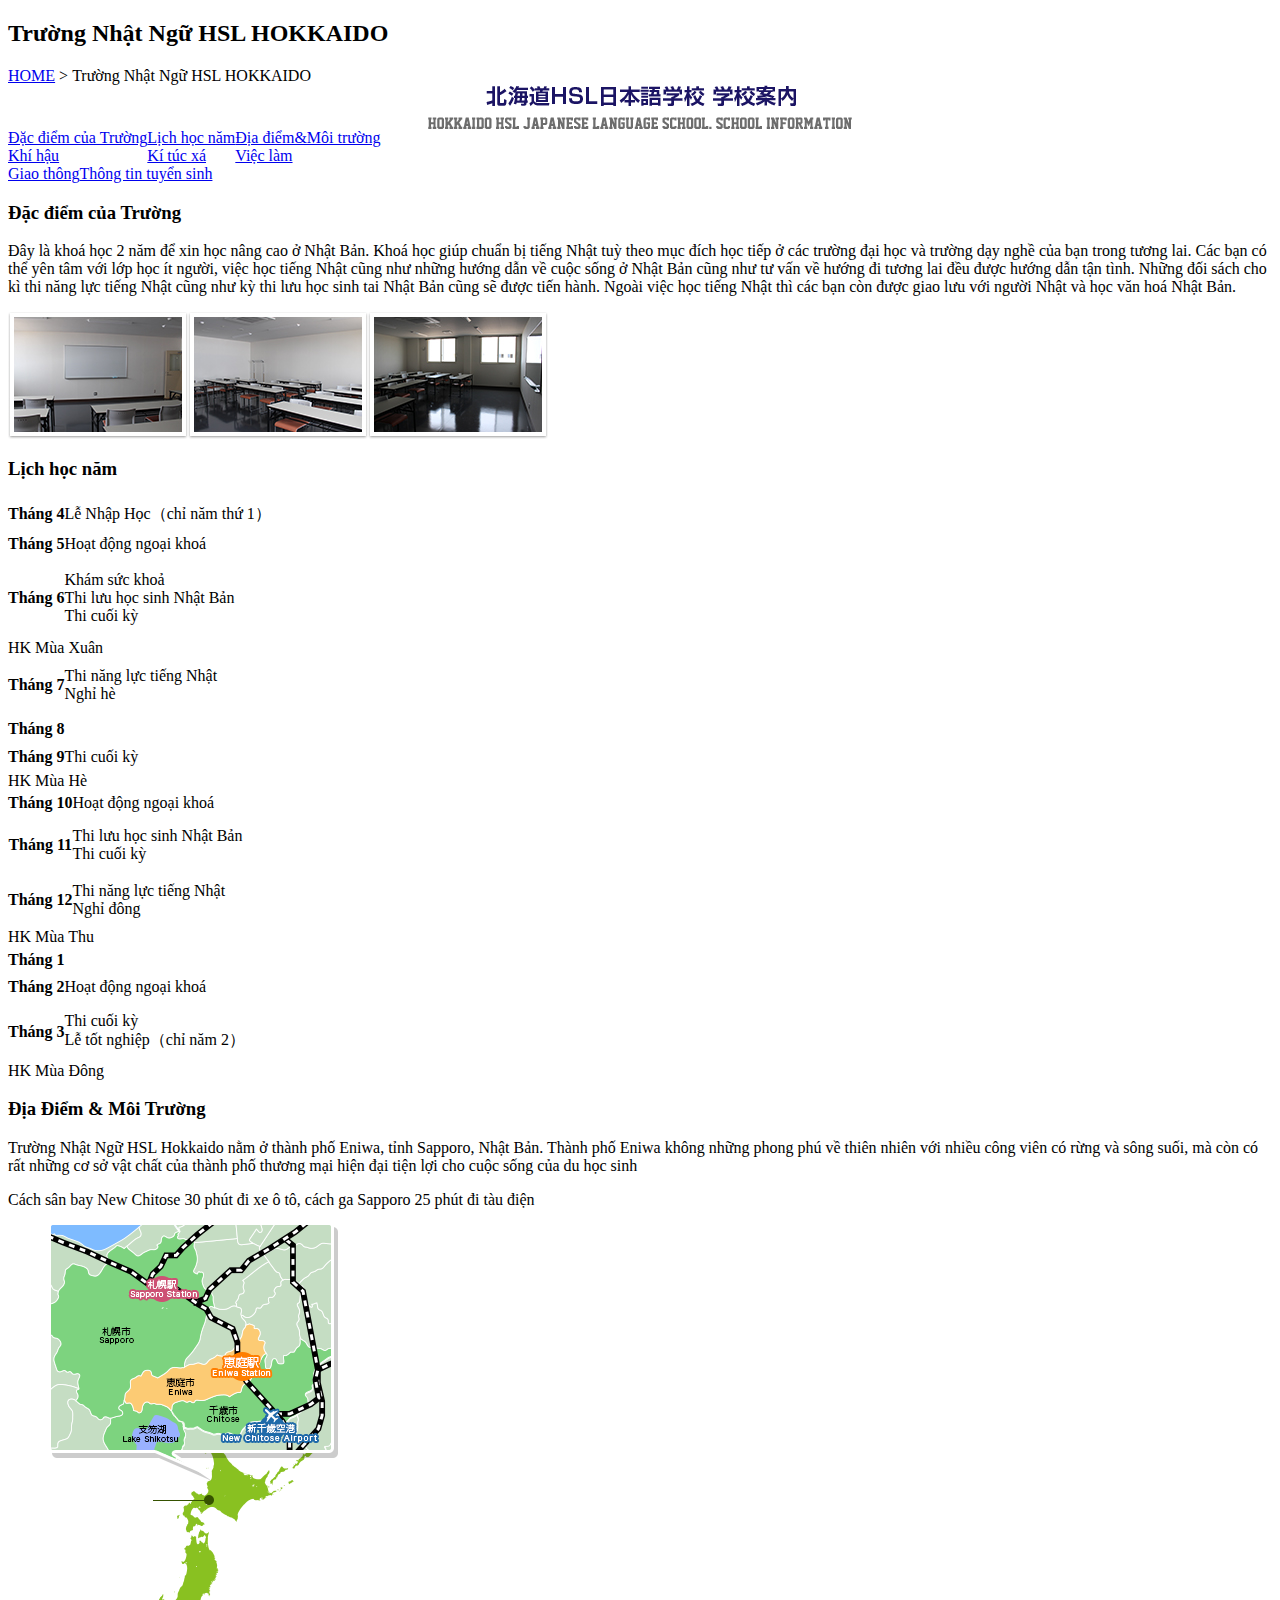
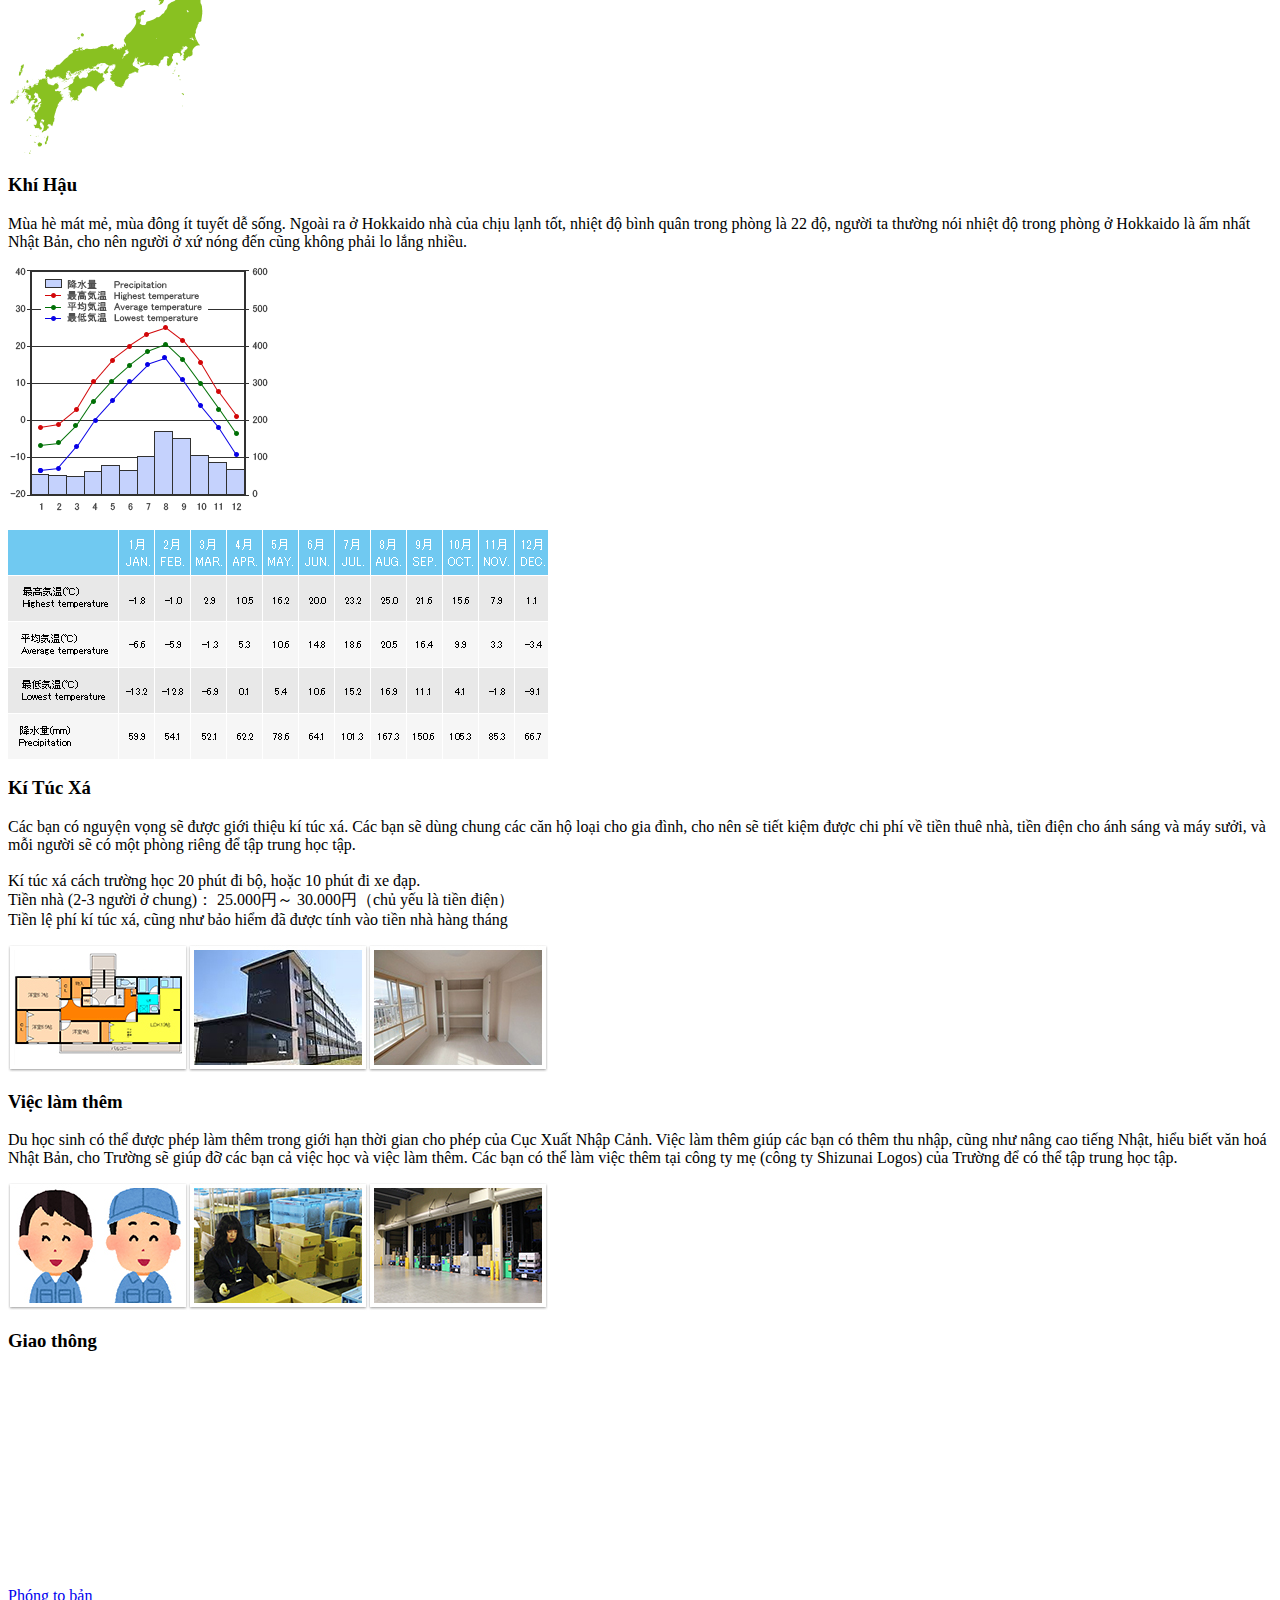
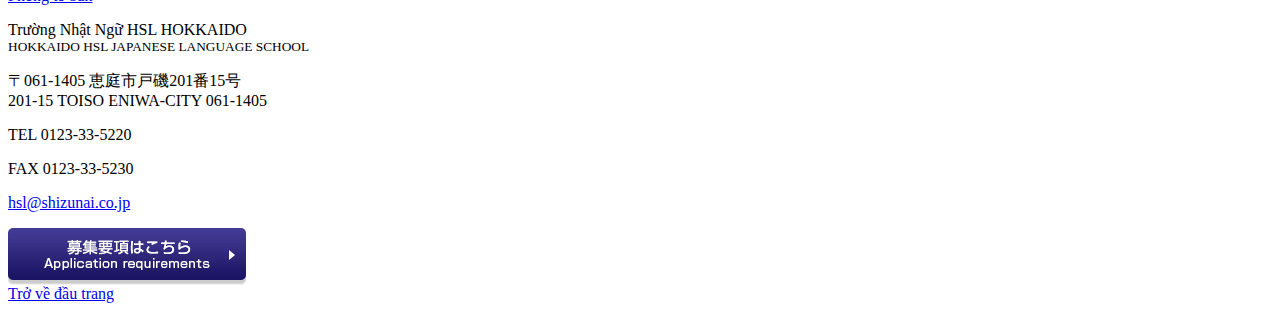
==== index.html @ 16c9f37d "first commit" ====
<!DOCTYPE HTML PUBLIC "-//W3C//DTD HTML 4.01 Transitional//EN"	"http://www.w3.org/TR/html4/loose.dtd">

<html xmlns="http://www.w3.org/1999/xhtml" lang="vi">
<head>
<meta charset="utf-8">
<meta http-equiv="Content-Type" content="text/html; charset=Shift_JIS">

<meta http-equiv="Content-Script-Type" content="text/javascript">
<meta name="Robots" content="index, follow">
<meta name="Description" content="Trường Nhật ngữ HSL Hokkaidothuộc công ty shizunai logos, khoá học tiếng Nhật 2 năm để học lên cao tại Nhật Bản">
<meta name="keywords" content="Tiếng Nhật,Hokkaido,trường Nhật ngữ,Japanese,school,hokkaido,eniwa">
<title>Trường Nhật Ngữ HSL HOKKAIDO [HOKKAIDO HSL JAPANESE SCHOOL. SCHOOL INFORMATION]</title>
<script type="text/javascript" Language="javascript" src="../jquery-1.8.3.min.js"></script>
<script type="text/javascript" Language="javascript" src="../javascript.js"></script>
<script type="text/javascript" Language="javascript" src="../heightLine.js"></script>
<script type="text/javascript" Language="javascript" src="../rollover.js"></script>

<link rel="stylesheet" href="../style.css" type="text/css" media="all">
<link rel="stylesheet" href="../print.css" type="text/css" media="print">

</head>


<body>

<div id="format_page" class="hsl">
<h2>Trường Nhật Ngữ HSL HOKKAIDO</h2>

<div class="pankuzu"><a href="/">HOME</a>&nbsp;&gt;&nbsp;Trường Nhật Ngữ HSL HOKKAIDO</div>





<div class="menu_block">
	<div align="center" class="mb15"><img src="./img/txt01.png" alt="Trường Nhật Ngữ HSL HOKKAIDO"></div>
	<div class="table_block01">
	<table border="0" cellpadding="0" cellspacing="0">
  <tbody>
    <tr>
      <td><span class="links"><a href="#a01">Đặc điểm của Trường</a></span></td>
      <td><span class="links"><a href="#a02">Lịch học năm</a></span></td>
      <td><span class="links"><a href="#a03">Địa điểm&Môi trường</a></span></td>
    </tr>
    <tr>
      <td><span class="links"><a href="#a04">Khí hậu</a></span></td>
      <td><span class="links"><a href="#a05">Kí túc xá</a></span></td>
      <td><span class="links"><a href="#a06">Việc làm </a></span></td>
    </tr>
  </tbody>
</table>
</div>
	<div class="table_block02">
	<table border="0" cellpadding="0" cellspacing="0">
  <tbody>
    <tr>
      <td><span class="links"><a href="#a07">Giao thông</a></span></td>
      <td><span class="links"><a href="guidelines.html">Thông tin tuyển sinh</a></span></td>
    </tr>
    </tbody>
</table>	
</div>
</div>

<h3 name="a01" id="a01">Đặc điểm của Trường</h3>
<p>Đây là khoá học 2 năm để xin học nâng cao ở Nhật Bản. Khoá học giúp chuẩn bị tiếng Nhật tuỳ theo mục đích học tiếp ở các trường đại học và trường dạy nghề của bạn trong tương lai. Các bạn có thể yên tâm với lớp học ít người, việc học tiếng Nhật cũng như những hướng dẫn về cuộc sống ở Nhật Bản cũng như tư vấn về hướng đi tương lai đều được hướng dẫn tận tình. Những đối sách cho kì thi năng lực tiếng Nhật cũng như kỳ thi lưu học sinh tai Nhật Bản cũng sẽ được tiến hành. Ngoài việc học tiếng Nhật thì các bạn còn được giao lưu với người Nhật và học văn hoá Nhật Bản.</p>
<p class="mt15"><img src="./img/photo01.jpg" alt="学校の特長"></p>

<h3 name="a02" id="a02">Lịch học năm</h3>
<div class="scj clear_block">
	<div class="left01">
	<table cellpadding="00" cellspacing="0" style="height:140px;">
	<tbody>
    <tr class="bgex">
      <th>Tháng 4</th>
      <td>Lễ Nhập Học（chỉ năm thứ 1）</td>
    </tr>
    <tr>
      <th>Tháng 5</th>
      <td>Hoạt động ngoại khoá</td>
    </tr>
    <tr class="bgex">
      <th>Tháng 6</th>
      <td>Khám sức khoả<br>Thi lưu học sinh Nhật Bản<br>Thi cuối kỳ</td>
    </tr>
	</tbody>
	</table>
	</div>
	<div class="right01">
		<div class="spring">HK Mùa Xuân</div>
	</div>	
</div>

<div class="scj clear_block">
	<div class="left01">
	<table cellpadding="0" cellspacing="0" style="height:115px;">
	<tbody>
    <tr>
      <th>Tháng 7</th>
      <td>Thi năng lực tiếng Nhật<br>Nghỉ hè</td>
    </tr>
    <tr class="bgex">
      <th>Tháng 8</th>
      <td>&nbsp;</td>
    </tr>
    <tr>
      <th>Tháng 9</th>
      <td>Thi cuối kỳ</td>
    </tr>
	</tbody>
	</table>
	</div>
	<div class="right01">
		<div class="summer">HK Mùa Hè</div>
	</div>	
</div>

<div class="scj clear_block">
	<div class="left01">
	<table cellpadding="0" cellspacing="0" style="height:138px;">
	<tbody>
    <tr class="bgex">
      <th>Tháng 10</th>
      <td>Hoạt động ngoại khoá</td>
    </tr>
    <tr>
      <th>Tháng 11</th>
      <td>Thi lưu học sinh Nhật Bản<br>Thi cuối kỳ</td>
    </tr>
    <tr class="bgex">
      <th>Tháng 12</th>
      <td>Thi năng lực tiếng Nhật<br>Nghỉ đông</td>
    </tr>
	</tbody>
	</table>
	</div>
	<div class="right01">
		<div class="autumn">HK Mùa Thu</div>
	</div>	
</div>


<div class="scj clear_block">
	<div class="left01">
	<table cellpadding="0" cellspacing="0" style="height:116px;">
	<tbody>
    <tr>
      <th>Tháng 1</th>
      <td>&nbsp;</td>
    </tr>
    <tr class="bgex">
      <th>Tháng 2</th>
      <td>Hoạt động ngoại khoá</td>
    </tr>
    <tr>
      <th>Tháng 3</th>
      <td>Thi cuối kỳ<br>Lễ tốt nghiệp（chỉ năm 2）</td>
    </tr>
	</tbody>
	</table>
	</div>
	<div class="right01">
		<div class="winter">HK Mùa Đông</div>
	</div>	
</div>


<h3 name="a03" id="a03">Địa Điểm & Môi Trường</h3>
<div class="ps_re01">
	<p class="wd240">Trường Nhật Ngữ HSL Hokkaido nằm ở thành phố Eniwa, tỉnh Sapporo, Nhật Bản. Thành phố Eniwa không những phong phú về thiên nhiên với nhiều công viên có rừng và sông suối, mà còn có rất những cơ sở vật chất của thành phố thương mại hiện đại tiện lợi cho cuộc sống của du học sinh<!--<br><img src="./img/a.jpg">--></p>
	<p class="read01">Cách sân bay New Chitose 30 phút đi xe ô tô, cách ga Sapporo 25 phút đi tàu điện</p>
	<div class="map01"><img src="./img/map01.png"></div>
</div>

<h3 name="a04" id="a04">Khí Hậu</h3>
<div class="clear_block">
	<div class="left02">
		<p>Mùa hè mát mẻ, mùa đông ít tuyết dễ sống. Ngoài ra ở Hokkaido nhà của chịu lạnh tốt, nhiệt độ bình quân trong phòng là 22 độ, người ta thường nói nhiệt độ trong phòng ở Hokkaido là ấm nhất Nhật Bản, cho nên người ở xứ nóng đến cũng không phải lo lắng nhiều.</p>
		
	</div>
	<div class="right02">
		<p><img src="./img/glf01.gif"></p>		
	</div>
</div>
<p class="mt15"><img src="./img/glf02.gif"></p>	


<h3 name="a05" id="a05">Kí Túc Xá</h3>
<p>Các bạn có nguyện vọng sẽ được giới thiệu kí túc xá. Các bạn sẽ dùng chung các căn hộ loại cho gia đình, cho nên sẽ tiết kiệm được chi phí về tiền thuê nhà, tiền điện cho ánh sáng và máy sưởi, và mỗi người sẽ có một phòng riêng để tập trung học tập. <br><br>
Kí túc xá cách trường học 20 phút đi bộ, hoặc 10 phút đi xe đạp.<br>
Tiền nhà (2-3 người ở chung)： 25.000円～ 30.000円（chủ yếu là tiền điện）<br>
Tiền lệ phí kí túc xá, cũng như bảo hiểm đã được tính vào tiền nhà hàng tháng</p>
<p class="mt15"><img src="./img/photo02.jpg" alt="Kí túc "></p>

<h3 name="a06" id="a06">Việc làm thêm</h3>
<p>Du học sinh có thể được phép làm thêm trong giới hạn thời gian cho phép của Cục Xuất Nhập Cảnh. Việc làm thêm giúp các bạn có thêm thu nhập, cũng như nâng cao tiếng Nhật, hiểu biết văn hoá Nhật Bản, cho Trường sẽ giúp đỡ các bạn cả việc học và việc làm thêm. Các bạn có thể làm việc thêm tại công ty mẹ (công ty Shizunai Logos) của Trường để có thể tập trung học tập. </p>
<p class="mt15"><img src="./img/photo03.jpg" alt="Làm "></p>

<h3 name="a07" id="a07">Giao thông</h3>
<div class="clear_block">
	<div class="left03">
		<iframe src="https://www.google.com/maps/embed?pb=!1m18!1m12!1m3!1d2923.45988675698!2d141.5989659511775!3d42.884242979052935!2m3!1f0!2f0!3f0!3m2!1i1024!2i768!4f38.1!3m3!1m2!1s0x5f74d83d883d86f5%3A0xda88a4edd516fc89!2z44CSMDYxLTE0MDUg5YyX5rW36YGT5oG15bqt5biC5oi456Ov77yS77yQ77yR4oiS77yR77yV!5e0!3m2!1sja!2sjp!4v1485174665426" width="280" height="200" frameborder="0" style="border:0" allowfullscreen></iframe>
		<p><span class="links"><a href="https://www.google.co.jp/maps/place/%E3%80%92061-1405+%E5%8C%97%E6%B5%B7%E9%81%93%E6%81%B5%E5%BA%AD%E5%B8%82%E6%88%B8%E7%A3%AF%EF%BC%92%EF%BC%90%EF%BC%91%E2%88%92%EF%BC%91%EF%BC%95/@42.884243,141.598966,17z/data=!4m5!3m4!1s0x5f74d83d883d86f5:0xda88a4edd516fc89!8m2!3d42.884243!4d141.60116" target="_blank">Phóng to bản </a></span></p>
	</div>
	<div class="right03">
		<p class="acc_ttl">Trường Nhật Ngữ HSL HOKKAIDO<br><small>HOKKAIDO HSL JAPANESE LANGUAGE SCHOOL</small></p>
		<p>〒061-1405 恵庭市戸磯201番15号<br>201-15 TOISO ENIWA-CITY 061-1405</p>
		<p class="tel_icon">TEL 0123-33-5220</p>
		<p class="fax_icon">FAX 0123-33-5230</p>
		<p class="mail_icon"><script type="text/javascript">
<!--
function converter(M){
var str="", str_as="";
for(var i=0;i<M.length;i++){
str_as = M.charCodeAt(i);
str += String.fromCharCode(str_as + 1);
}
return str;
}
var ad = converter(String.fromCharCode(103,114,107,63,114,103,104,121,116,109)+String.fromCharCode(96,104,45,98,110,45,105,111));
document.write("<a href=\"mai"+"lto:"+ad+"\">"+ad+"<\/a>");
//-->
</script>
<noscript><img src="./img/mail.gif" alt="mail"></noscript>

</p>
	</div>
</div>

<div class="bottom_btn01"><a href="guidelines.html"><img src="./img/btn01_off.gif" alt="Thông tin tuyển sinh"></a></div>


</div>








<div class="link_top"><a href="#top">Trở về đầu trang</a></div>
</div>
</div>
</body>
</html>
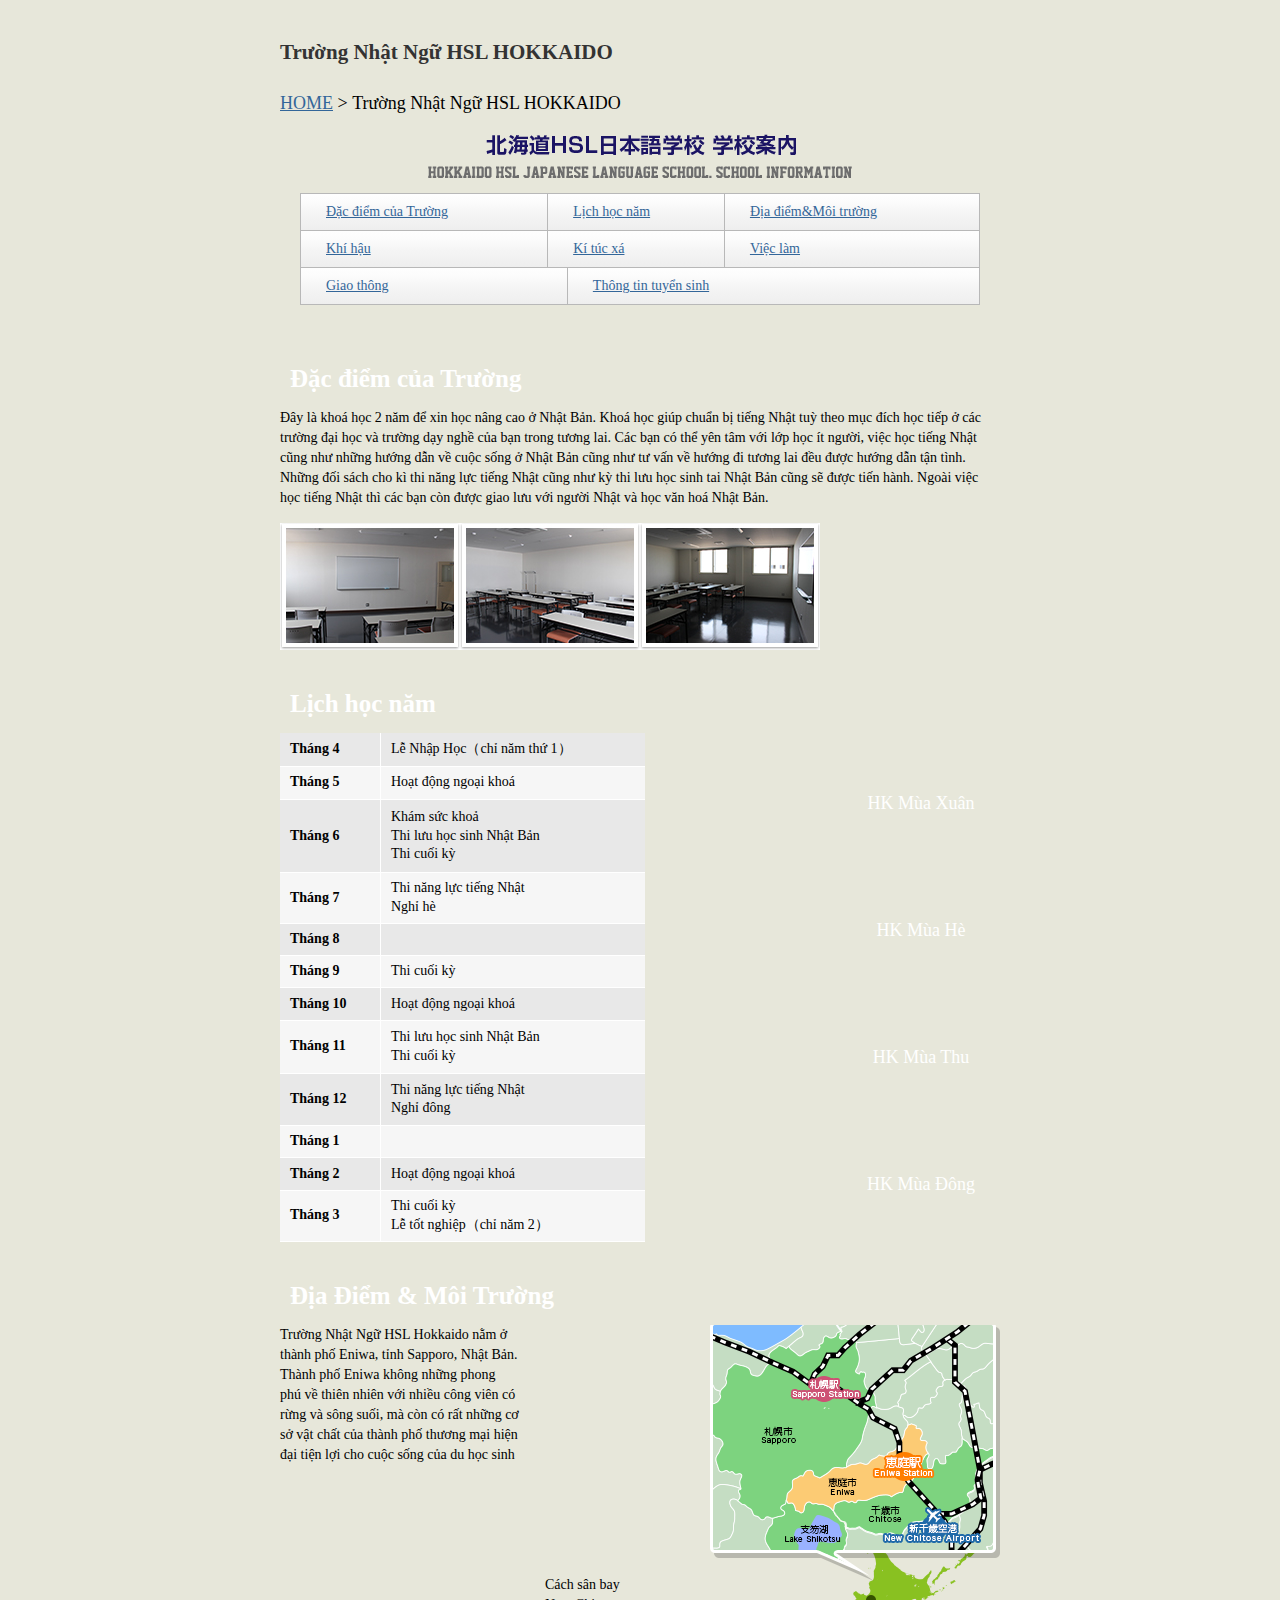
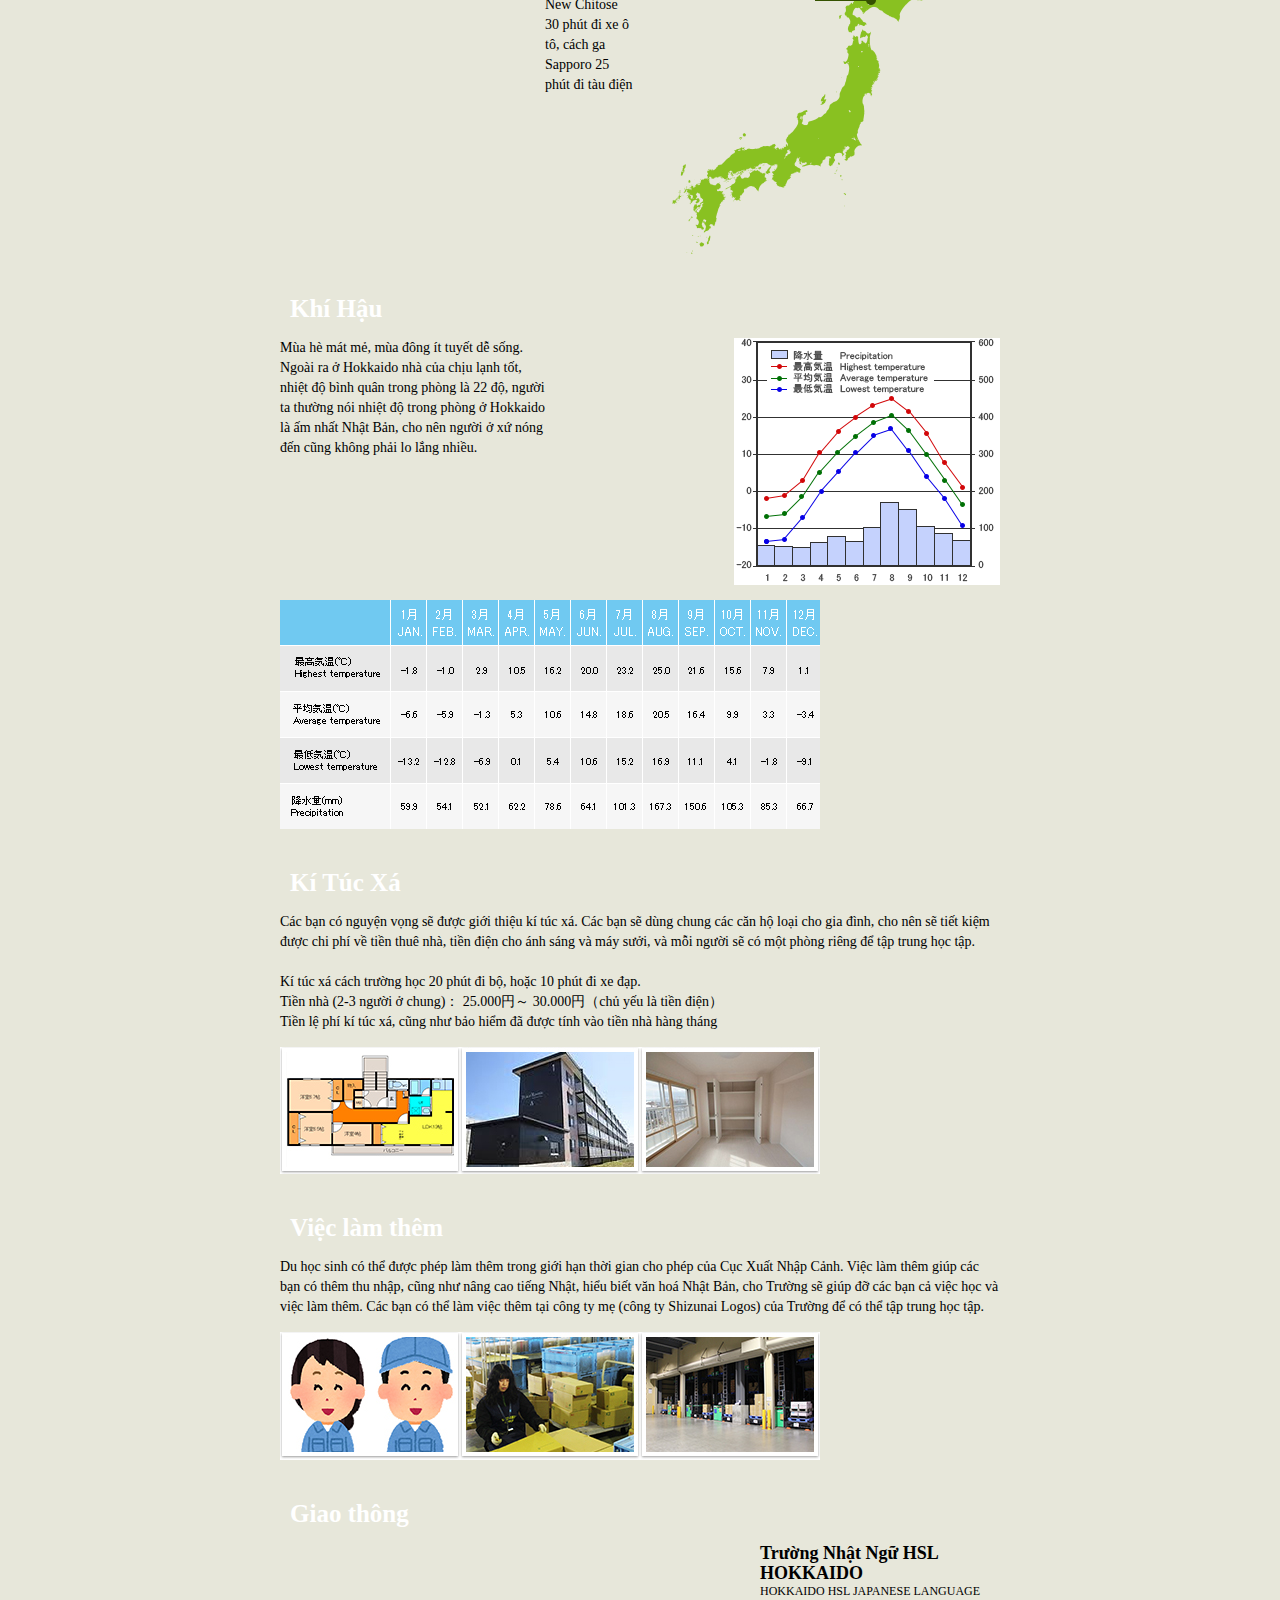
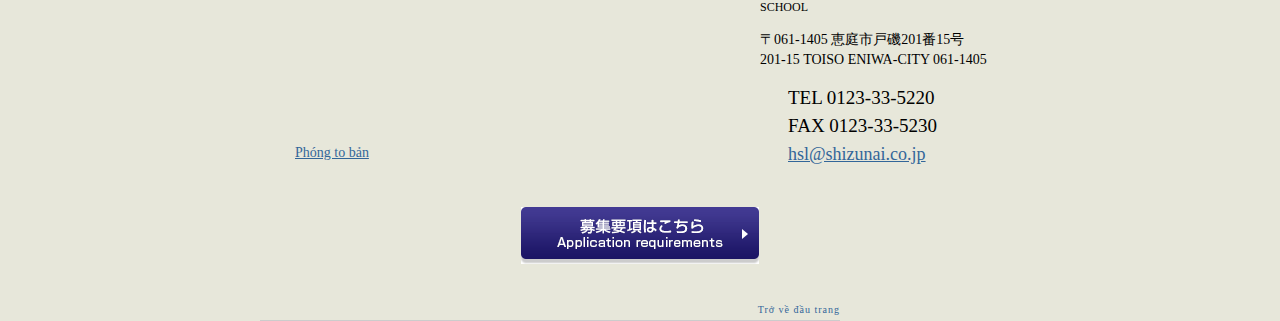
==== commit 3cba2b42: "fix links" ====
--- a/index.html
+++ b/index.html
@@ -11,13 +11,13 @@
 <meta name="Description" content="Trường Nhật ngữ HSL Hokkaidothuộc công ty shizunai logos, khoá học tiếng Nhật 2 năm để học lên cao tại Nhật Bản">
 <meta name="keywords" content="Tiếng Nhật,Hokkaido,trường Nhật ngữ,Japanese,school,hokkaido,eniwa">
 <title>Trường Nhật Ngữ HSL HOKKAIDO [HOKKAIDO HSL JAPANESE SCHOOL. SCHOOL INFORMATION]</title>
-<script type="text/javascript" Language="javascript" src="../jquery-1.8.3.min.js"></script>
-<script type="text/javascript" Language="javascript" src="../javascript.js"></script>
-<script type="text/javascript" Language="javascript" src="../heightLine.js"></script>
-<script type="text/javascript" Language="javascript" src="../rollover.js"></script>
-
-<link rel="stylesheet" href="../style.css" type="text/css" media="all">
-<link rel="stylesheet" href="../print.css" type="text/css" media="print">
+<script type="text/javascript" Language="javascript" src="./js/jquery-1.8.3.min.js"></script>
+<script type="text/javascript" Language="javascript" src="./js/javascript.js"></script>
+<script type="text/javascript" Language="javascript" src="./js/heightLine.js"></script>
+<script type="text/javascript" Language="javascript" src="./js/rollover.js"></script>
+
+<link rel="stylesheet" href="./css/style.css" type="text/css" media="all">
+<link rel="stylesheet" href="./css/print.css" type="text/css" media="print">
 
 </head>
 
--- a/css/style.css
+++ b/css/style.css
@@ -0,0 +1,740 @@
+@charset "Shift_JIS";
+
+body {
+	 width:800px;
+     margin:0px auto;
+     padding:0px;
+     font-size:18px;
+	 background : #E7E7DA;
+ }
+
+/*リンク*/
+A:link { color : #336699 ; text-decoration :  underline; }
+A:visited { color : #336699 ; text-decoration : underline   ; }
+A:active { color : #336699 ; text-decoration : none; }
+A:hover { color : #336699; text-decoration : none ; }
+#header A:link { color : #333333; text-decoration : none ;}
+#header A:visited { color : #333333; text-decoration : none  ; }
+#header A:hover { color : #333333; text-decoration :  underline; }
+.link_top A:link , .link_top_top A:link{ color : #336699; text-decoration : none ;}
+.link_top A:visited , .link_top_top A:visited { color : #336699; text-decoration : none  ; }
+.link_top A:hover , .link_top_top A:hover{ color : #336699; text-decoration :  underline; }
+.footer_link A:link { color : #333333; text-decoration : none ;}
+.footer_link A:visited { color : #333333; text-decoration : none  ; }
+.footer_link A:hover { color : #333333; text-decoration :  underline; }
+.top_info A:link { color : #99cc33; text-decoration : underline ;}
+.top_info A:visited { color : #99cc33 ;text-decoration : underline  ; }
+.top_info A:hover { color : #99cc33; text-decoration : none ; }
+
+
+/* 共通要素*/
+tr,td{
+     font-size:14px;
+	 }
+em{
+     font-style:normal;
+	 font-weight:bold;
+} 
+big{
+     font-style:normal;
+      font-size:14px;
+}
+strong{
+     font-size:14px;
+	 line-height:22px;
+}
+small{
+     font-size:10px;
+     line-height:16px;
+}
+img{
+     border:0;margin:0;padding:0;
+}
+ #main_body h1{
+	 margin:0 0 0 0; 
+	 padding:6px 0 6px 15px;
+	 _padding:4px 0 7px 15px;
+	 font-size:12px;
+	 color:#666666;
+	 display:inline;
+	 width:610px;
+	 float:left;
+	 }
+/*IE7用*/
+*:first-chilid+html #main_body h1{
+	 padding:0px 0 8px 15px;
+	 }
+
+h1 img{
+	 vertical-align:middle;
+	 }
+h2,h3,h4{
+     margin:0;padding:0;clear:both;	 font-size:12px;color:#666666;
+	 }
+
+.top_head{
+	 margin:0;
+	 padding:0;
+}
+p {
+     margin:0; padding:0;
+     font:14px "ＭＳ Ｐゴシック", "Osaka";
+     line-height:20px;
+     color:#000000; 
+ }
+ hr{
+     clear: both ; background: #ffffff ; color: #ffffff ;
+     border-top: 0px none #ffffff ;
+     border-right: 0px none #ffffff ;
+     border-left: 0px none #ffffff ;
+     border-bottom: 1px solid #cccccc ;
+	 margin:20px 0;
+ }
+ dt{
+      margin:0;
+ }
+  dd{
+      margin:0 0 0 1em;
+ }
+
+ /*全体*/
+ #main_body{
+     width:800px;
+	 padding:0;
+	 margin:0;
+	 background :#ffffff  url(./img/body_h.gif)  repeat-y left top;
+}
+
+/*ヘッダ*/
+#header{
+	 padding:0 0 1px 0;
+	 vertical-align:top;
+	 width:800px;
+	 height:70px;
+	 _height:59px;
+	 background :#fff  url(./img/head_h.gif)  repeat-x left bottom;
+}
+/*IE7用*/
+*:first-chilid+html #header{
+	 height:71px;
+}
+
+.head_link{
+	 width:175px;
+	 padding:51px 0 3px 0px ;
+	 _padding:53px 0 3px 0px ;
+	 background :  url(./img/head_link_h.gif)  no-repeat right bottom;
+	 float:left;
+}
+/*IE7用*/
+*:first-chilid+html .head_link{
+	 padding:53px 0 3px 0px ;
+}
+#header span{
+	 font-size:12px;
+	 color:#999999;
+	 background :  url(./img/lm_01.gif)  no-repeat left center;
+	 padding-left:15px;
+	 margin-left:10px;
+	 letter-spacing:1px;
+}
+.head_link2{
+	 width:175px;
+	 padding:43px 0 3px 0px ;
+	 _padding:45px 0 3px 0px ;
+	 background :  url(./img/head_link_h.gif)  no-repeat right bottom;
+	 float:left;
+}
+.head_link2 img{
+	padding:6px 0 0 0;
+}
+/*フッタ*/
+#footer{
+     clear:both;
+     font-size:12px;
+	 color:#000000;
+	 margin:0;
+	 padding:10px 0 9px 15px;
+	 background :#54CCF6 url(./img/footer_h.gif)  repeat-x left top;
+	 }
+.link_top{
+     clear:both;
+     width:580px;
+	 margin:0 20px;
+	 padding:30px 0 5px 0;
+	 border-bottom:1px solid #cccccc;
+	 text-align:right;
+	 background :  url(./img/footer_lm.gif)  no-repeat 470px 32px;
+	 font-size:10px;
+	 letter-spacing:1px;
+}
+.link_top_top{
+     clear:both;
+     width:580px;
+	 margin:0 20px;
+	 padding:0px 0 5px 0;
+	 border-bottom:1px solid #cccccc;
+	 text-align:right;
+	 background :  url(./img/footer_lm.gif)  no-repeat 470px 2px;
+	 font-size:10px;
+	 letter-spacing:1px;
+}
+.footer_link{
+     width:580px;
+	 margin:0 20px 10px 20px;
+	 font-size:10px;
+	 letter-spacing:1px;
+}
+
+/*左メニュー*/
+#top_left{
+     width:180px;
+	 margin:0 0 1px 0;
+	 padding:0 0 5px 0;
+	 float:left;
+	 background :url(./img/left_h.gif)  repeat-x left 680px;
+}
+
+/*トップページ*/
+#top_main{
+     width:620px;
+     margin:0 ;
+	 float:left;
+}
+.img-right{
+     margin-left:10px;
+}
+#top_main_left{
+     width:390px;
+	 float:left;
+	 margin:20px 0 0 0;
+	 padding-left:20px;
+}
+#top_main_right{
+     width:170px;
+	 float:left;
+	 margin:20px 20px 0 20px;
+}
+#top_main_right img{
+     margin:0 0 10px 0;
+}
+.top_info{
+     margin:10px 0;
+	 padding:0 0 10px 0;
+     border-bottom:1px solid #cccccc;
+	 color:#99cc33;
+}
+.top_info span{
+     color:#000000;
+}
+.top_iso{
+     margin:10px 0 0 0 ;
+}
+.top_iso p{
+     display:block;
+	 width:94px;
+	 font-size:10px;
+	 line-height:18px;
+	 margin:0;
+	 float:left;
+}
+.top_iso_img{
+     float:left;
+	 width:76px;
+}
+
+/*中ページフォーマット*/
+#format_main{
+     width:620px;
+     margin:0 ;
+	 float:left;
+}
+#format_page{
+     margin:40px 40px 0 40px ;
+	 /*width:540px;*/
+}
+#format_page h2{
+	 background :url(./img/main_t_h.gif)  repeat-x left bottom;
+	 padding:0 0 8px 0;
+	 margin:0 0 20px 0;
+}
+#format_page h3{
+     color:#000066;
+	 font-size:25px;
+	 margin:20px 0 7px 0;
+	 line-height:22px;
+}
+#format_page h3 img{
+	 margin:15px 0 10px 0;
+}
+#format_page strong{
+     color:#000066;
+	 font-size:14px;
+	 padding-bottom:5px;
+}
+.text_a1{
+     margin:25px 0 0 0 ;
+}
+.text_a1 img{
+     margin-top:5px;
+}
+.text_a2{
+     margin:40px 0 0 0 ;
+}
+.text_b{
+     color:#666666;
+}
+.text_c{
+     color:#3399cc;
+}
+.text_d{
+     color:#000066;
+}
+.text_e{
+     color:#336699;
+}
+#format_page dl{
+     line-height:20px;
+}
+#format_page dt{
+      margin:0 0 5px 0;
+	  color:#000066;
+ }
+#format_page dd{
+      margin:0 0 15px 1.25em;
+ }
+#list01 dl{
+	 margin:0;
+	 padding:0;
+}
+#list01 dt{
+      margin:0 0 5px 0;
+	  color:#3399cc;
+	  font-weight:bold;
+ }
+#list01 dd{
+      margin:0 0 15px 0;
+ }
+ #list02 dl{
+	 margin:0;
+	 padding:0;
+}
+#list02 dt{
+      margin:0;
+	  color:#000066;
+ }
+#list02 dd{
+      margin:0 0 5px 0;
+ }
+ .links{
+	 padding:0 0 0 15px ;
+	 background :  url(./img/lm_02.gif)  no-repeat left center;
+}
+.tb_01{
+	 line-height:20px;
+	 margin:20px 0 ;
+}
+.tb_01 th, .tb_01 td{
+     padding-bottom:15px;
+}
+.tb_01 th{
+     text-align:left;
+	 padding-right:10px;
+	 color:#3399cc;
+}
+.tb_02{
+     border:1px solid #cccccc;
+	 padding: 5px 10px;
+}
+.tb_03{
+	 line-height:20px;
+	 margin:40px 0 0 0;
+}
+.tb_03 th, .tb_03 td{
+     padding-bottom:15px;
+}
+.tb_03 th{
+     text-align:left;
+	 padding-right:20px;
+	 color:#000066;
+	 font-weight:normal;
+}
+.tb_04{
+	 line-height:20px;
+	 margin:40px 0 0 0;
+}
+.tb_04 th, .tb_04 td{
+     padding-bottom:15px;
+}
+.tb_04 th{
+     text-align:left;
+	 padding-right:10px;
+	 color:#000066;
+	 font-weight:normal;
+	 border-right:1px solid #cccccc;
+}
+.tb_04 td{
+	 padding-left:10px;
+}
+.tb_05{
+	 line-height:20px;
+	 margin:20px 0 40px 0;
+	 border-top:1px solid #cccccc;
+}
+.tb_05 th, .tb_05 td{
+     padding:10px 0;
+	 border-bottom:1px solid #cccccc;
+}
+.tb_05 th{
+     text-align:left;
+	 padding-right:10px;
+	 color:#000066;
+	 font-weight:normal;
+}
+
+
+
+
+*// h1{float:none;}//*
+
+
+/*--13/11/18--*/
+
+
+.area08{
+	margin:0 !important;
+}
+
+.area08 dl{
+	margin:0 0 0 0 !important;
+	padding:0 !important;
+}
+
+.area08 dt{
+	margin:0 !important;
+	padding:0 !important;
+}
+
+.area08 dd{
+	margin:10px 0 30px 0 !important;
+	padding:0 !important;
+}
+
+
+
+.mb15{
+	margin:0 0 15px 0;
+}
+.mt15{
+	margin:15px 0 0px 0;
+}
+.hsl h2{
+	color:#333333;
+	font-size:21px;
+}
+.menu_block table{
+	width:100%;
+}
+.menu_block td{
+	padding:10px;
+/* Permalink - use to edit and share this gradient: http://colorzilla.com/gradient-editor/#fefefe+1,fcfcfc+21,f5f5f5+53,eeeeee+100 */
+background: #fefefe; /* Old browsers */
+background: -moz-linear-gradient(top,  #fefefe 1%, #fcfcfc 21%, #f5f5f5 53%, #eeeeee 100%); /* FF3.6-15 */
+background: -webkit-linear-gradient(top,  #fefefe 1%,#fcfcfc 21%,#f5f5f5 53%,#eeeeee 100%); /* Chrome10-25,Safari5.1-6 */
+background: linear-gradient(to bottom,  #fefefe 1%,#fcfcfc 21%,#f5f5f5 53%,#eeeeee 100%); /* W3C, IE10+, FF16+, Chrome26+, Opera12+, Safari7+ */
+filter: progid:DXImageTransform.Microsoft.gradient( startColorstr='#fefefe', endColorstr='#eeeeee',GradientType=0 ); /* IE6-9 */
+
+}
+.menu_block{
+	border-radius: 6px;
+	-webkit-border-radius: 6px;
+	-moz-border-radius: 6px;
+	padding:20px;
+	background: url(./hsl/img/bg_img_02.gif);
+}
+.menu_block .table_block01 table{
+	border-left:1px solid #b8b8b8;
+	border-top:1px solid #b8b8b8;
+}
+.menu_block .table_block01 td{
+	border-right:1px solid #b8b8b8;
+	border-bottom:1px solid #b8b8b8;
+}
+.menu_block .table_block02 table{
+	border-left:1px solid #b8b8b8;
+}
+.menu_block .table_block02 td{
+	border-right:1px solid #b8b8b8;
+	border-bottom:1px solid #b8b8b8;
+}
+
+.hsl h3{
+	background: url(./hsl/img/bg_img_03.gif) left top no-repeat , url(./hsl/img/bg_img_03_bottom.gif) left bottom no-repeat;
+	color:#FFF !important;
+	font-size:15px;
+	height:25px;
+	padding:3px 0 0 10px;
+	margin:40px 0 15px 0 !important;
+}
+
+.clear_block{zoom:1;}
+.clear_block:after { content:"."; display:block; height:0; clear:both; visibility:hidden;}
+.clear_block{display:inline-table;}
+* html .clear_block {height: 1%;}
+.clear_block {display: block;}
+
+
+.left01{
+	width:365px;
+	float:left;
+}
+.left01 table{
+	width:100%;
+	line-height:14pt;
+}
+.right01{
+	width:158px;
+	float:right;
+}
+.left01 tr.bgex{
+	background:#e8e8e8;	
+}
+
+.left01 tr{
+	background:#f6f6f6;	
+}
+
+.left01 th{
+	padding:6px 10px;
+	text-align:left;
+	width:80px;
+	border-right:1px solid #FFF;
+	border-bottom:1px solid #FFF;
+}
+.left01 td{
+	padding:6px 10px;
+	border-bottom:1px solid #FFF;
+}
+
+.spring{
+	background: url(./hsl/img/bg_img_04.gif) left top no-repeat;
+	display:table-cell;
+	vertical-align:middle;
+	color:#FFF;
+	font-size:18px;
+	text-align:center;
+	width:157px;
+	height:140px;
+	padding:0 20px;
+}
+
+
+.summer{
+	background: url(./hsl/img/bg_img_05.gif) left top no-repeat;
+	display:table-cell;
+	vertical-align:middle;
+	color:#FFF;
+	font-size:18px;
+	text-align:center;
+	width:157px;
+	height:115px;
+	padding:0 20px;
+}
+
+
+
+.autumn{
+	background: url(./hsl/img/bg_img_06.gif) left top no-repeat;
+	display:table-cell;
+	vertical-align:middle;
+	color:#FFF;
+	font-size:18px;
+	text-align:center;
+	width:157px;
+	height:138px;
+	padding:0 20px;
+}
+
+.winter{
+	background: url(./hsl/img/bg_img_07.gif) left top no-repeat;
+	display:table-cell;
+	vertical-align:middle;
+	color:#FFF;
+	font-size:18px;
+	text-align:center;
+	width:157px;
+	height:116px;
+	padding:0 20px;
+}
+
+.wd240{
+	width:240px;
+	z-index:99999;
+}
+
+.ps_re01{
+	position:relative;
+	height:530px;
+}
+.map01{
+	position:absolute;
+	right:0;
+	top:0;
+}
+.read01{
+	position:absolute;
+	top:250px;	
+	left:265px;
+	width:90px;
+}
+
+.left02{
+	float:left;
+	width:266px;
+}
+
+
+.right02{
+	float:right;
+	width:266px;
+}
+
+.left03{
+	float:left;
+	width:280px;
+}
+
+
+.right03{
+	float:right;
+	width:240px;
+}
+
+.acc_ttl{
+	font-size:18px;
+	font-weight:bold;
+	margin:0 0 15px 0;
+}
+.acc_ttl small{
+	font-size:12px;
+	font-weight:normal;
+}
+
+.tel_icon{
+	margin:15px 0 0 0;
+	background:url(./hsl/img/icon01.gif) left top no-repeat;
+	padding:3px 0 3px 28px;
+	font-size:19px;
+}
+.fax_icon{
+	margin:2px 0 0 0;
+	background:url(./hsl/img/icon02.gif) left top no-repeat;
+	padding:3px 0 3px 28px;
+	font-size:19px;
+}
+
+.mail_icon{
+	margin:2px 0 0 0;
+	background:url(./hsl/img/icon03.gif) left top no-repeat;
+	padding:3px 0 3px 28px;
+	font-size:18px;
+}
+.bottom_btn01{
+	margin:40px auto 10px;
+	text-align:center;
+}
+
+
+
+
+
+
+
+.table_block03 table{
+	width:100%;
+	line-height:14pt;
+	margin:15px 0 0 0;
+}
+
+.table_block03 tr.bgex{
+	background:#e8e8e8;	
+}
+.table_block03 tr.bgex2{
+	background:#70c9f1;	
+	color:#FFF;
+}
+.table_block03 tr{
+	background:#f6f6f6;	
+}
+
+.table_block03 th{
+	padding:6px 10px;
+	border-right:1px solid #FFF;
+	border-bottom:1px solid #FFF;
+	font-weight:normal;
+}
+.table_block03 td{
+	padding:6px 10px;
+	border-right:1px solid #FFF;
+	border-bottom:1px solid #FFF;
+	border-bottom:1px solid #FFF;
+}
+
+.mt25{
+	margin:25px 0 0 0;
+}
+.bgex03{
+	background:#70c9f1;
+	color:#FFF;
+	padding:6px 1px !important;
+}
+.bgex04{
+	background:#1f93c8;
+	color:#FFF;
+	padding:6px 3px;	
+}
+.bgex05{
+	background:#a8dff8;
+
+}
+.wd180{
+	width:170px;
+}
+
+.icon05{
+	background:#1b1464;
+	color:#FFF;
+	padding:3px 8px;
+	margin:0 10px 0 0;
+	font-weight:bold;
+}
+.mt5{
+	margin:5px 0 0 0;
+}
+
+.wd320{
+	width:320px;
+}
+.bgex06{
+	background:#dadada;
+	font-weight:bold;
+}
+.ml20{
+	margin:0 0 15px 20px;
+}
+
+.hsl h4{
+	background:url(./hsl/img/icon04.gif) left top no-repeat !important;
+	padding:0 0 0 20px;
+	color:#8c99cc;
+	margin:0 0 5px 0;
+	font-weight:bold;
+	font-size:14px;
+}
+.plb5{
+	padding:6px 0 0px 7px !important;
+	}
+
+.fs11{
+	font-size:11px;
+}--- a/css/print.css
+++ b/css/print.css
@@ -0,0 +1,391 @@
+@charset "Shift_JIS";
+
+body {
+	 width:800px;
+     margin:0px auto;
+     padding:0px;
+     font-size:12px;
+	 background : #E7E7DA;
+	 _zoom:85%;
+ }
+/*IE7用*/
+*:first-chilid+html body {
+	 zoom:85%;
+ }
+
+
+/*リンク*/
+A:link { color : #336699 ; text-decoration :  underline; }
+A:visited { color : #336699 ; text-decoration : underline   ; }
+A:active { color : #336699 ; text-decoration : none; }
+A:hover { color : #336699; text-decoration : none ; }
+#header A:link { color : #333333; text-decoration : none ;}
+#header A:visited { color : #333333; text-decoration : none  ; }
+#header A:hover { color : #333333; text-decoration :  underline; }
+.link_top A:link , .link_top_top A:link{ color : #336699; text-decoration : none ;}
+.link_top A:visited , .link_top_top A:visited { color : #336699; text-decoration : none  ; }
+.link_top A:hover , .link_top_top A:hover{ color : #336699; text-decoration :  underline; }
+.footer_link A:link { color : #333333; text-decoration : none ;}
+.footer_link A:visited { color : #333333; text-decoration : none  ; }
+.footer_link A:hover { color : #333333; text-decoration :  underline; }
+.top_info A:link { color : #99cc33; text-decoration : underline ;}
+.top_info A:visited { color : #99cc33 ;text-decoration : underline  ; }
+.top_info A:hover { color : #99cc33; text-decoration : none ; }
+
+
+/* 共通要素*/
+tr,td{
+     font-size:12px;
+	 }
+em{
+     font-style:normal;
+	 font-weight:bold;
+} 
+big{
+     font-style:normal;
+      font-size:14px;
+}
+strong{
+     font-size:14px;
+	 line-height:22px;
+}
+small{
+     font-size:10px;
+     line-height:16px;
+}
+img{
+     border:0;margin:0;padding:0;
+}
+ #main_body h1{
+	 margin:0 0 0 0; 
+	 padding:5px 0 7px 15px;
+	 _padding:5px 0 7px 15px;
+	 font-size:12px;
+	 color:#666666;
+	 display:inline;
+	 width:609px;
+	 float:left;
+	 }
+/*IE7用*/
+*:first-chilid+html  #main_body h1{
+	 padding:4px 0 7px 15px;
+	 }
+
+h1 img{
+	 vertical-align:middle;
+	 }
+h2,h3,h4{
+     margin:0;padding:0;clear:both;	 font-size:12px;color:#666666;
+	 }
+
+.top_head{
+	 margin:0;
+	 padding:0;
+}
+p {
+     margin:0; padding:0;
+     font:12px "ＭＳ Ｐゴシック", "Osaka";
+     line-height:20px;
+     color:#000000; 
+ }
+ hr{
+     clear: both ; background: #ffffff ; color: #ffffff ;
+     border-top: 0px none #ffffff ;
+     border-right: 0px none #ffffff ;
+     border-left: 0px none #ffffff ;
+     border-bottom: 1px solid #cccccc ;
+	 margin:20px 0;
+ }
+ dt{
+      margin:0;
+ }
+  dd{
+      margin:0 0 0 1em;
+ }
+
+ /*全体*/
+ #main_body{
+     width:800px;
+	 _width:801px;
+	 padding:0;
+	 margin:0;
+	 background :#ffffff  url(./img/body_h.gif)  repeat-y left top;
+}
+
+/*ヘッダ*/
+#header{
+	 padding:0 0 1px 0;
+	 vertical-align:top;
+	 width:800px;
+	 height:69px;
+	 background :  url(./img/head_h.gif)  repeat-x left top;
+}
+.head_link{
+	 width:175px;
+	 padding:51px 0 3px 0px ;
+	 _padding:53px 0 3px 0px ;
+	 background :  url(./img/head_link_h.gif)  no-repeat right bottom;
+	 float:left;
+}
+/*IE7用*/
+*:first-chilid+html .head_link{
+	 padding:53px 0 3px 0px ;
+}
+
+#header span{
+	 font-size:12px;
+	 color:#999999;
+	 background :  url(./img/lm_01.gif)  no-repeat left center;
+	 padding-left:15px;
+	 margin-left:10px;
+	 letter-spacing:1px;
+}
+
+/*フッタ*/
+#footer{
+     clear:both;
+     font-size:12px;
+	 color:#000000;
+	 margin:0;
+	 padding:10px 0 9px 15px;
+	 background :#54CCF6 url(./img/footer_h.gif)  repeat-x left top;
+	 }
+.link_top{
+     clear:both;
+     width:580px;
+	 margin:0 20px;
+	 padding:30px 0 5px 0;
+	 border-bottom:1px solid #cccccc;
+	 text-align:right;
+	 background :  url(./img/footer_lm.gif)  no-repeat 470px 32px;
+	 font-size:10px;
+	 letter-spacing:1px;
+}
+.link_top_top{
+     clear:both;
+     width:580px;
+	 margin:0 20px;
+	 padding:0px 0 5px 0;
+	 border-bottom:1px solid #cccccc;
+	 text-align:right;
+	 background :  url(./img/footer_lm.gif)  no-repeat 470px 2px;
+	 font-size:10px;
+	 letter-spacing:1px;
+}
+.footer_link{
+     width:580px;
+	 margin:0 20px 10px 20px;
+	 font-size:10px;
+	 letter-spacing:1px;
+}
+
+/*左メニュー*/
+#top_left{
+     width:180px;
+	 margin:0 0 1px 0;
+	 padding:0 0 60px 0;
+	 float:left;
+	 background :url(./img/left_h.gif)  repeat-x left 680px;
+}
+
+/*トップページ*/
+#top_main{
+     width:620px;
+     margin:0 ;
+	 float:left;
+}
+.img-right{
+     margin-left:10px;
+}
+#top_main_left{
+     width:390px;
+	 float:left;
+	 margin:20px 0 0 0;
+	 padding-left:20px;
+}
+#top_main_right{
+     width:170px;
+	 float:left;
+	 margin:20px 20px 0 20px;
+}
+#top_main_right img{
+     margin:0 0 10px 0;
+}
+.top_info{
+     margin:10px 0;
+	 padding:0 0 10px 0;
+     border-bottom:1px solid #cccccc;
+	 color:#99cc33;
+}
+.top_info span{
+     color:#000000;
+}
+.top_iso{
+     margin:10px 0 0 0 ;
+}
+.top_iso p{
+     display:block;
+	 width:94px;
+	 font-size:10px;
+	 line-height:18px;
+	 margin:0;
+	 float:left;
+}
+.top_iso_img{
+     float:left;
+	 width:76px;
+}
+
+/*中ページフォーマット*/
+#format_main{
+     width:620px;
+     margin:0 ;
+	 float:left;
+}
+#format_page{
+     margin:40px 40px 0 40px ;
+	 /*width:540px;*/
+}
+#format_page h2{
+	 background :url(./img/main_t_h.gif)  repeat-x left bottom;
+	 padding:0 0 8px 0;
+	 margin:0 0 20px 0;
+}
+#format_page h3{
+     color:#000066;
+	 font-size:14px;
+	 margin:20px 0 7px 0;
+	 line-height:22px;
+}
+#format_page h3 img{
+	 margin:15px 0 10px 0;
+}
+#format_page strong{
+     color:#000066;
+	 font-size:14px;
+	 padding-bottom:5px;
+}
+.text_a1{
+     margin:25px 0 0 0 ;
+}
+.text_a1 img{
+     margin-top:5px;
+}
+.text_a2{
+     margin:40px 0 0 0 ;
+}
+.text_b{
+     color:#666666;
+}
+.text_c{
+     color:#3399cc;
+}
+.text_d{
+     color:#000066;
+}
+.text_e{
+     color:#336699;
+}
+#format_page dl{
+     line-height:20px;
+}
+#format_page dt{
+      margin:0 0 5px 0;
+	  color:#000066;
+ }
+#format_page dd{
+      margin:0 0 15px 1.25em;
+ }
+#list01 dl{
+	 margin:0;
+	 padding:0;
+}
+#list01 dt{
+      margin:0 0 5px 0;
+	  color:#3399cc;
+	  font-weight:bold;
+ }
+#list01 dd{
+      margin:0 0 15px 0;
+ }
+ #list02 dl{
+	 margin:0;
+	 padding:0;
+}
+#list02 dt{
+      margin:0;
+	  color:#000066;
+ }
+#list02 dd{
+      margin:0 0 5px 0;
+ }
+ .links{
+	 padding:0 0 0 15px ;
+	 background :  url(./img/lm_02.gif)  no-repeat left center;
+}
+.tb_01{
+	 line-height:20px;
+	 margin:20px 0 ;
+}
+.tb_01 th, .tb_01 td{
+     padding-bottom:15px;
+}
+.tb_01 th{
+     text-align:left;
+	 padding-right:10px;
+	 color:#3399cc;
+}
+.tb_02{
+     border:1px solid #cccccc;
+	 padding: 5px 10px;
+}
+.tb_03{
+	 line-height:20px;
+	 margin:40px 0 0 0;
+}
+.tb_03 th, .tb_03 td{
+     padding-bottom:15px;
+}
+.tb_03 th{
+     text-align:left;
+	 padding-right:20px;
+	 color:#000066;
+	 font-weight:normal;
+}
+.tb_04{
+	 line-height:20px;
+	 margin:40px 0 0 0;
+}
+.tb_04 th, .tb_04 td{
+     padding-bottom:15px;
+}
+.tb_04 th{
+     text-align:left;
+	 padding-right:10px;
+	 color:#000066;
+	 font-weight:normal;
+	 border-right:1px solid #cccccc;
+}
+.tb_04 td{
+	 padding-left:10px;
+}
+.tb_05{
+	 line-height:20px;
+	 margin:20px 0 40px 0;
+	 border-top:1px solid #cccccc;
+}
+.tb_05 th, .tb_05 td{
+     padding:10px 0;
+	 border-bottom:1px solid #cccccc;
+}
+.tb_05 th{
+     text-align:left;
+	 padding-right:10px;
+	 color:#000066;
+	 font-weight:normal;
+}
+
+
+
+
+*// h1{float:none;}//*
